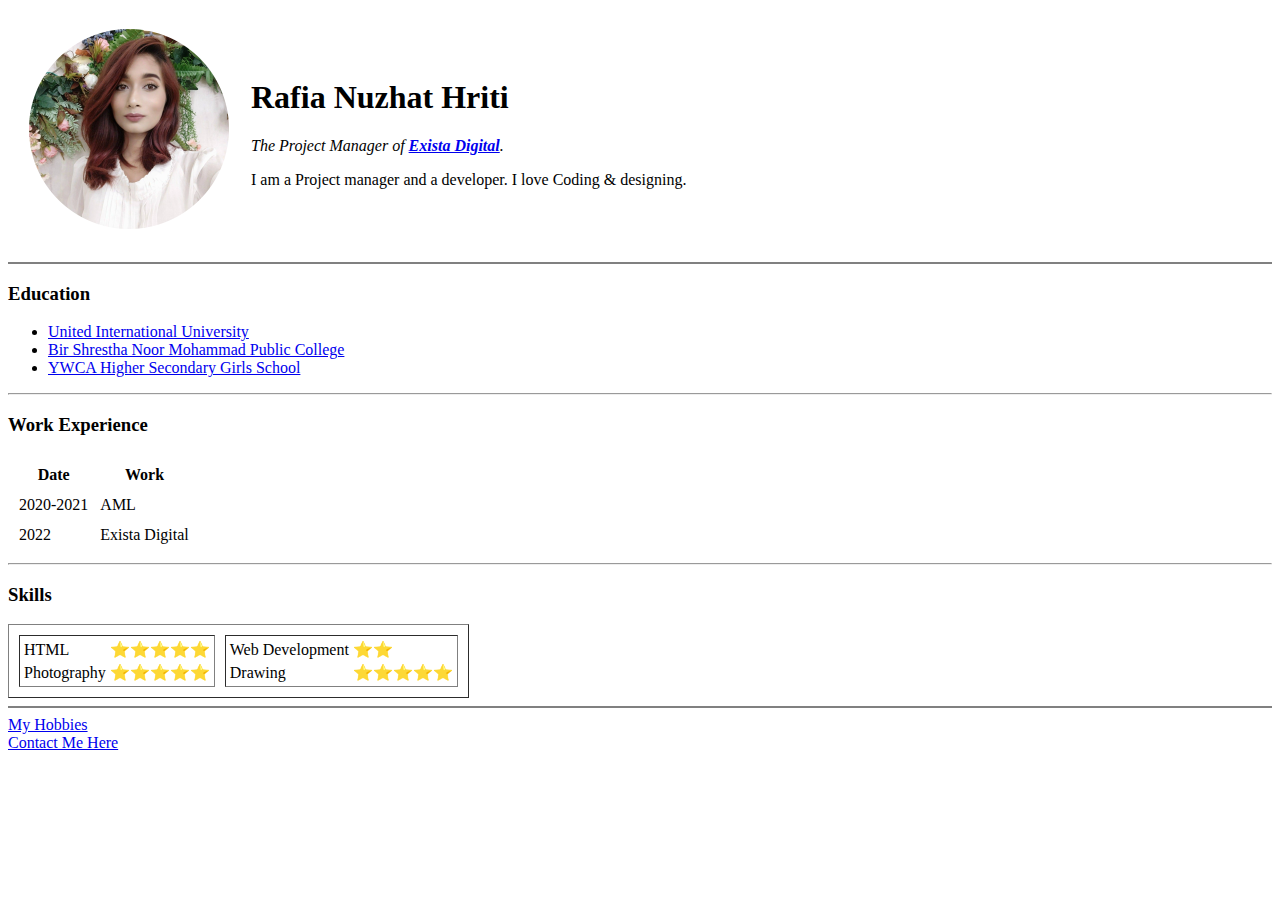
==== index.html @ a7a9665b "Restructured directory" ====
<!DOCTYPE html>
<html lang="en">
    <head>
        <meta charset="UTF-8">
        <meta http-equiv="X-UA-Compatible" content="IE=edge">
        <meta name="viewport" content="width=device-width, initial-scale=1.0">
        <title>Hriti's Personal Site</title>
    </head>
    <body>
        <table cellspacing = "20">
            <td><img src="images/Hriti-Circle200.png" alt="Rafia Nuzhat Hriti Profile Picture"></td>
            <td><h1>Rafia Nuzhat Hriti</h1>
                <p><em>The Project Manager of <strong><a href="https://www.existadigital.com/">Exista Digital</a></strong><strong></strong>.</em></p>
                <p>I am a Project manager and a developer. I love Coding & designing.</p>
                
        </table>
        <hr size="2" noshade></td>
        
        <h3>Education</h3>
        <ul>
            <li> <a href="https://www.uiu.ac.bd/">United International University</a></li>
            <li> <a href="https://www.noormohammadcollege.ac.bd/">Bir Shrestha Noor Mohammad Public College</a></li>
            <li> <a href="https://ywca.edu.bd/new/">YWCA Higher Secondary Girls School</a></li>
        </ul>
        <hr>
        <h3>Work Experience</h3>
        <table cellspacing="10">
            <thead>
                <th>Date</th>
                <th>Work</th>
            </thead>
            <tbody>
                <tr>
                    <td>2020-2021</td>
                    <td>AML</td>
                </tr>
                <tr>
                    <td>2022</td>
                    <td>Exista Digital</td>
                </tr>

            </tbody>
        </table>
        <hr>
        <h3>Skills</h3>
        <table cellspacing= "10" border="1">
            <tr>
                <td>
                    <table>
                        <tr>
                            <td>HTML</td>
                            <td>⭐⭐⭐⭐⭐</td>
                        </tr>
                        <tr>
                            <td>Photography</td>
                            <td>⭐⭐⭐⭐⭐</td>
                        </tr>
                    </table>
                </td>
                <td>
                    <table>
                        <tr>
                            <td>Web Development</td>
                            <td>⭐⭐</td>
                        </tr>
                        <tr>
                            <td>Drawing</td>
                            <td>⭐⭐⭐⭐⭐</td>
                        </tr>
                    </table>
                </td>
            </tr>
        </table>
        <hr size="2" noshade>
       <a href="hobbies.html">My Hobbies</a>
       <br>
       <a href="contacts.html">Contact Me Here</a>
    </body>
</html>
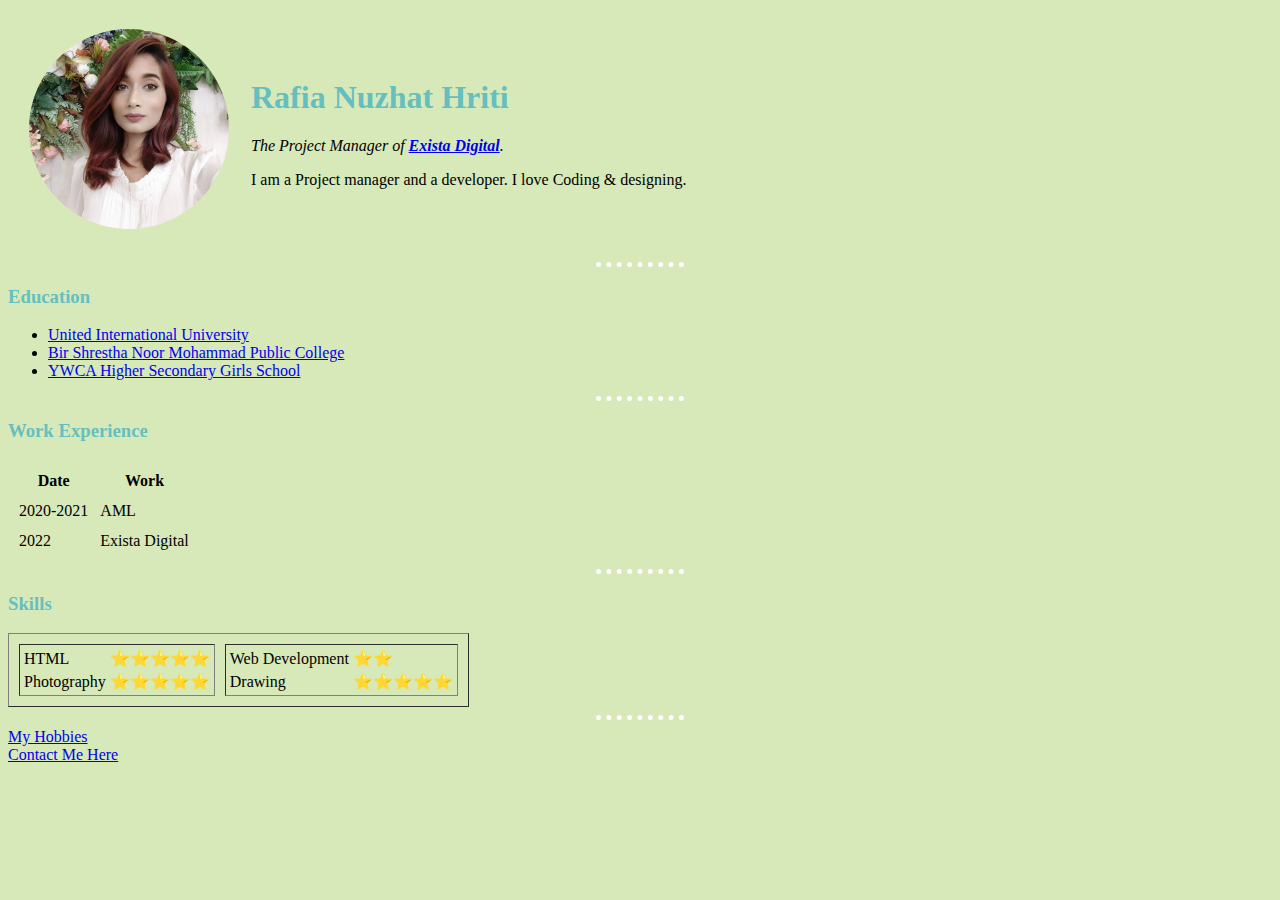
==== commit 307d0069: "Added basic styles" ====
--- a/index.html
+++ b/index.html
@@ -5,6 +5,9 @@
         <meta http-equiv="X-UA-Compatible" content="IE=edge">
         <meta name="viewport" content="width=device-width, initial-scale=1.0">
         <title>Hriti's Personal Site</title>
+        <link rel="stylesheet" href="css/style.css">
+    
+
     </head>
     <body>
         <table cellspacing = "20">
@@ -14,7 +17,7 @@
                 <p>I am a Project manager and a developer. I love Coding & designing.</p>
                 
         </table>
-        <hr size="2" noshade></td>
+        <hr size="2" ></td>
         
         <h3>Education</h3>
         <ul>
@@ -71,7 +74,7 @@
                 </td>
             </tr>
         </table>
-        <hr size="2" noshade>
+        <hr size="2" >
        <a href="hobbies.html">My Hobbies</a>
        <br>
        <a href="contacts.html">Contact Me Here</a>
--- a/css/style.css
+++ b/css/style.css
@@ -0,0 +1,16 @@
+body{
+    background-color: #D7E9B9;
+}
+
+hr{
+    border-style: dotted none none;
+    border-color: white;
+    border-width: 5px;
+    width: 7%;
+}
+
+h1,h3{
+    color: #66bfbf;
+}
+
+
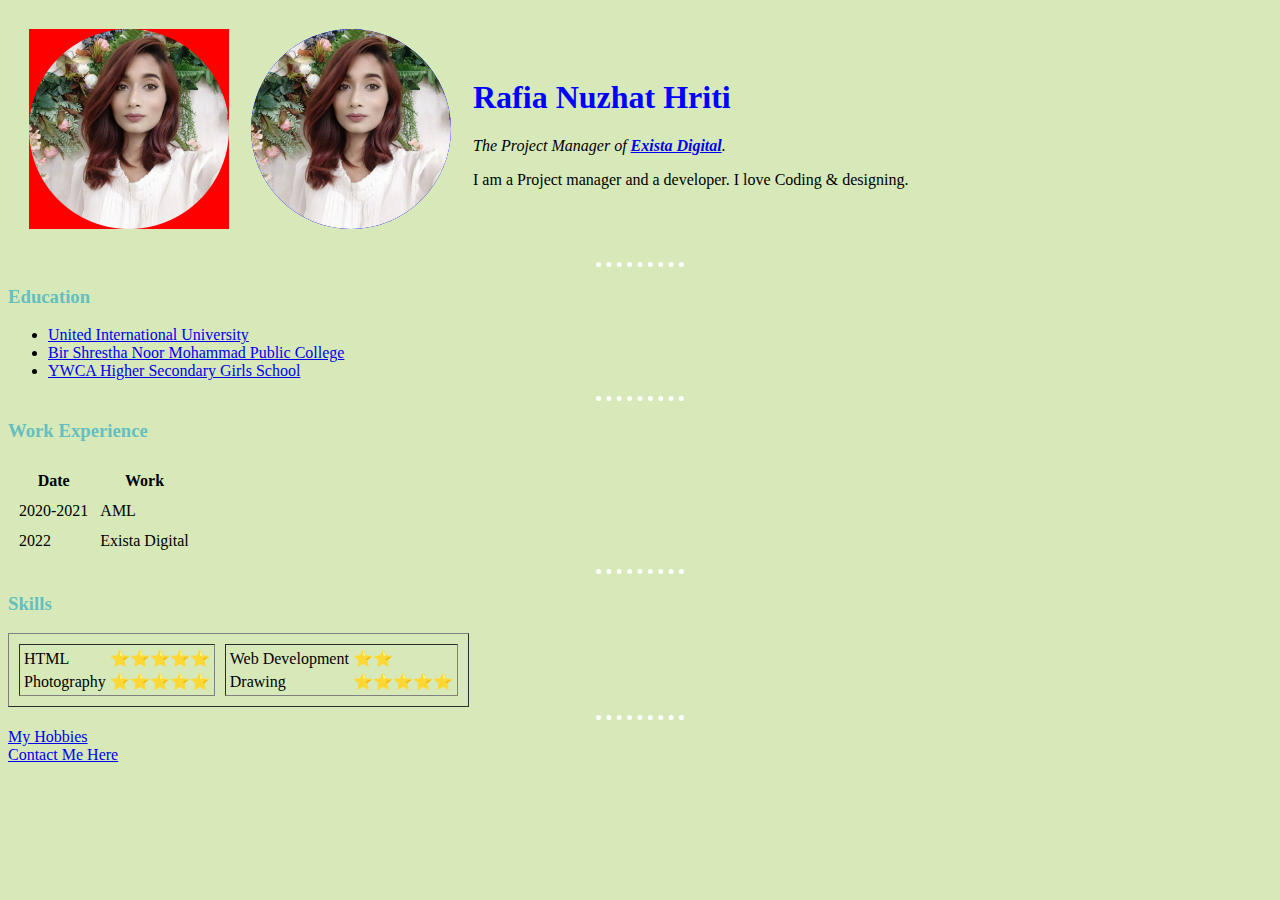
==== commit d6226c36: "Added classes and id in styles.css" ====
--- a/index.html
+++ b/index.html
@@ -5,14 +5,15 @@
         <meta http-equiv="X-UA-Compatible" content="IE=edge">
         <meta name="viewport" content="width=device-width, initial-scale=1.0">
         <title>Hriti's Personal Site</title>
-        <link rel="stylesheet" href="css/style.css">
+        <link rel="stylesheet" href="css/styles.css">
     
 
     </head>
     <body>
         <table cellspacing = "20">
-            <td><img src="images/Hriti-Circle200.png" alt="Rafia Nuzhat Hriti Profile Picture"></td>
-            <td><h1>Rafia Nuzhat Hriti</h1>
+            <td><img class="red" src="images/Hriti-Circle200.png" alt="Rafia Nuzhat Hriti Profile Picture"></td>
+            <td><img class="blue circular" src="images/Hriti-Circle200.png" alt="Rafia Nuzhat Hriti Profile Picture"></td>
+            <td><h1 id="name">Rafia Nuzhat Hriti</h1>
                 <p><em>The Project Manager of <strong><a href="https://www.existadigital.com/">Exista Digital</a></strong><strong></strong>.</em></p>
                 <p>I am a Project manager and a developer. I love Coding & designing.</p>
                 
--- a/css/styles.css
+++ b/css/styles.css
@@ -0,0 +1,38 @@
+/*************************TAG SELECTORS**************************/
+body{
+    background-color: #D7E9B9;
+}
+
+hr{
+    border-style: dotted none none;
+    border-color: white;
+    border-width: 5px;
+    width: 7%;
+}
+
+h1,h3{
+    color: #66bfbf;
+}
+
+ img:hover{
+    background-color: gold;
+} 
+
+/**************************CLASS SELECTORS***********************/
+
+.red{
+    background-color: red;
+}
+
+.blue{
+    background-color: blue;
+}
+
+.circular{
+    border-radius: 100%;
+}
+/****************************ID SELECTORS***********************/
+
+#name{
+    color: blue;
+}